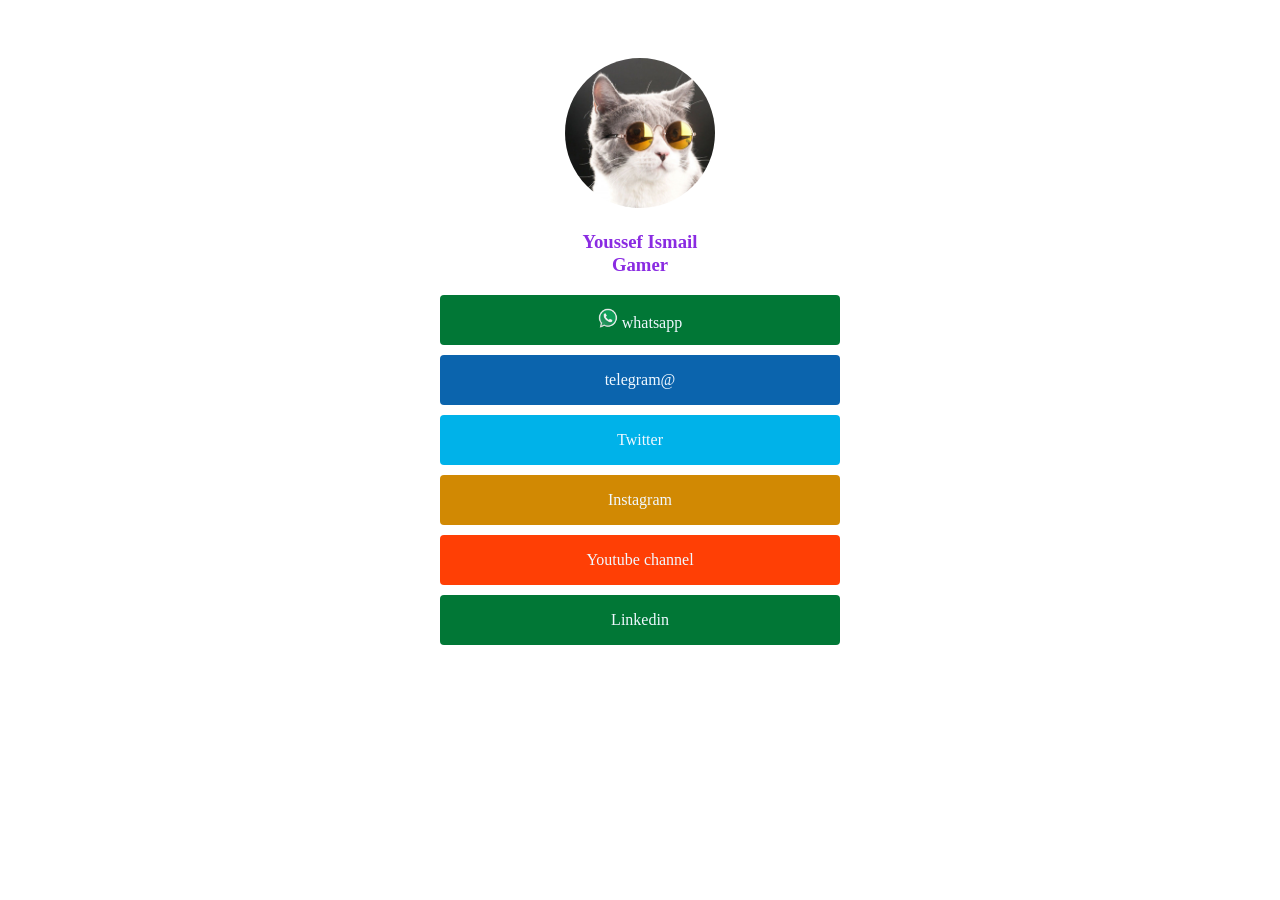
==== atividade 04.09.2025/index.html @ a72abdb2 "Add files via upload" ====
<!DOCTYPE html>
<html lang="en">
<head>
    <meta charset="UTF-8">
    <meta name="viewport" content="width=device-width, initial-scale=1.0">
    <title>Document</title>
    <link rel="stylesheet" href="estilo.css">
</head>
<body>
    <div class="tudo">
    <div class="fotos">
        <img class="imagem" src="gato.png" alt="">
    </div>
    <div class="nome">
        <h3>Youssef Ismail</h3>
        <h3 style="margin-top: -17px;">Gamer</h3>
    </div>
    <div class="itens">
        <div class="whats">
            <div class="inte">
            <img class="icon" style="width: 20px; height: 20px;" src="image.png" alt="">
            <a>whatsapp</a>
            </div>
        </div>
        <div class="tele">
            <a>telegram@</a>
        </div>
        <div class="twitter">
            <a>Twitter</a>
        </div>
        <div class="insta">
            <a>Instagram</a>
        </div>
        <div class="you">
            <a>Youtube channel</a>
        </div>
        <div class="link">
            <a>Linkedin</a>
        </div>
    </div>
    </div>
</body>
</html>
---- atividade 04.09.2025/estilo.css ----
.imagem{
margin-top: 50px;
width: 150px;
border-radius: 50%;
}
.tudo{
display: flex;
flex-direction: column;
width: 100%;
text-align: center;
}
.itens{
    display: flex;
    flex-direction: column;
    row-gap: 10px;
}
.whats{
    border-radius: 4px;
    width: 400px;
    align-content: center;
    height: 50px;
    background-color: rgb(1, 119, 54);
    color: aliceblue;
}
.tele{
    border-radius: 4px;
    width: 400px;
    align-content: center;
    align-items: center;
    height: 50px;
    background-color: rgb(11, 100, 173);
    color: aliceblue;
}
.twitter{
    border-radius: 4px;
    width: 400px;
    align-content: center;
    align-items: center;
    height: 50px;
    background-color: rgb(0, 178, 233);
    color: aliceblue;
}
.insta{
    border-radius: 4px;
    width: 400px;
    align-content: center;
    align-items: center;
    height: 50px;
    background-color: rgb(209, 137, 3);
    color: aliceblue;
}
.you{
    border-radius: 4px;
    width: 400px;
    align-content: center;
    align-items: center;
    height: 50px;
    background-color: rgb(255, 63, 5);
    color: aliceblue;
}
.link{
    border-radius: 4px;
    width: 400px;
    align-content: center;
    align-items: center;
    height: 50px;
    background-color: rgb(1, 119, 54);
    color: aliceblue;
}
.itens{
    align-items: center;
}
.nome{
    color: blueviolet;
    justify-content: center;
    align-items: center;
}
.inte{
    flex-direction: row;
    
}
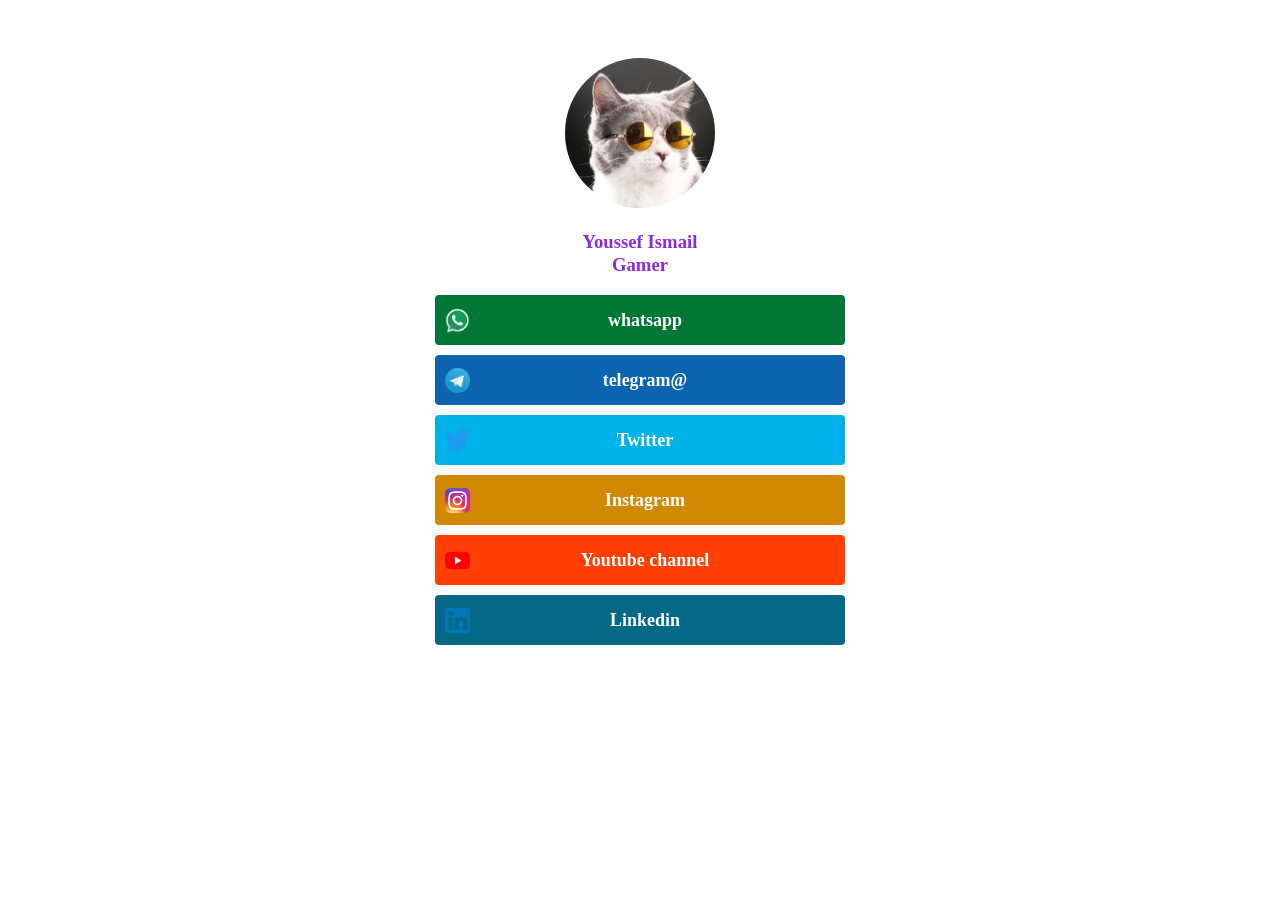
==== commit c6f033c2: "Add files via upload" ====
--- a/atividade 04.09.2025/index.html
+++ b/atividade 04.09.2025/index.html
@@ -8,36 +8,51 @@
 </head>
 <body>
     <div class="tudo">
-    <div class="fotos">
-        <img class="imagem" src="gato.png" alt="">
-    </div>
-    <div class="nome">
-        <h3>Youssef Ismail</h3>
-        <h3 style="margin-top: -17px;">Gamer</h3>
-    </div>
-    <div class="itens">
-        <div class="whats">
-            <div class="inte">
-            <img class="icon" style="width: 20px; height: 20px;" src="image.png" alt="">
-            <a>whatsapp</a>
+        <div class="fotos">
+            <img class="imagem" src="gato.png" alt="Profile Picture">
+        </div>
+        <div class="nome">
+            <h3>Youssef Ismail</h3>
+            <h3 style="margin-top: -17px;">Gamer</h3>
+        </div>
+        <div class="itens">
+            <div class="whats">
+                <div class="inte">
+                    <img class="icon" src="whats.png" alt="WhatsApp" />
+                    <div class="platform-name">whatsapp</div>
+                </div>
+            </div>
+            <div class="tele">
+                <div class="inte">
+                    <img class="icon" src="tele.png" alt="Telegram" />
+                    <div class="platform-name">telegram@</div>
+                </div>
+            </div>
+            <div class="twitter">
+                <div class="inte">
+                    <img class="icon" src="twi.png" alt="Twitter" />
+                    <div class="platform-name">Twitter</div>
+                </div>
+            </div>
+            <div class="insta">
+                <div class="inte">
+                    <img class="icon" src="insta.png" alt="Instagram" />
+                    <div class="platform-name">Instagram</div>
+                </div>
+            </div>
+            <div class="you">
+                <div class="inte">
+                    <img class="icon" src="you.png" alt="YouTube" />
+                    <div class="platform-name">Youtube channel</div>
+                </div>
+            </div>
+            <div class="link">
+                <div class="inte">
+                    <img class="icon" src="link.png" alt="LinkedIn" />
+                    <div class="platform-name">Linkedin</div>
+                </div>
             </div>
         </div>
-        <div class="tele">
-            <a>telegram@</a>
-        </div>
-        <div class="twitter">
-            <a>Twitter</a>
-        </div>
-        <div class="insta">
-            <a>Instagram</a>
-        </div>
-        <div class="you">
-            <a>Youtube channel</a>
-        </div>
-        <div class="link">
-            <a>Linkedin</a>
-        </div>
-    </div>
     </div>
 </body>
-</html>+</html>
--- a/atividade 04.09.2025/estilo.css
+++ b/atividade 04.09.2025/estilo.css
@@ -1,81 +1,80 @@
-.imagem{
-margin-top: 50px;
-width: 150px;
-border-radius: 50%;
+.imagem {
+    margin-top: 50px;
+    width: 150px;
+    border-radius: 50%;
 }
-.tudo{
-display: flex;
-flex-direction: column;
-width: 100%;
-text-align: center;
+
+.tudo {
+    display: flex;
+    flex-direction: column;
+    width: 100%;
+    text-align: center;
 }
-.itens{
+
+.itens {
     display: flex;
     flex-direction: column;
     row-gap: 10px;
+    align-items: center;
 }
-.whats{
+
+.whats, .tele, .twitter, .insta, .you, .link {
     border-radius: 4px;
     width: 400px;
-    align-content: center;
     height: 50px;
+    color: aliceblue;
+    display: flex;
+    align-items: center;
+    justify-content: center;
+    padding-left: 10px;
+    background-color: #f1f1f1;
+}
+
+.whats {
     background-color: rgb(1, 119, 54);
-    color: aliceblue;
 }
-.tele{
-    border-radius: 4px;
-    width: 400px;
-    align-content: center;
+
+.tele {
+    background-color: rgb(11, 100, 173);
+}
+
+.twitter {
+    background-color: rgb(0, 178, 233);
+}
+
+.insta {
+    background-color: rgb(209, 137, 3);
+}
+
+.you {
+    background-color: rgb(255, 63, 5);
+}
+
+.link {
+    background-color: rgb(4, 104, 134);
+}
+
+.nome {
+    color: blueviolet;
+}
+
+.inte {
+    display: flex;
     align-items: center;
-    height: 50px;
-    background-color: rgb(11, 100, 173);
-    color: aliceblue;
+    justify-content: flex-start;
+    width: 100%;
 }
-.twitter{
-    border-radius: 4px;
-    width: 400px;
-    align-content: center;
-    align-items: center;
-    height: 50px;
-    background-color: rgb(0, 178, 233);
-    color: aliceblue;
+
+.icon {
+    width: 25px;
+    height: 25px;
+    margin-right: -25px; /* Espaço entre o ícone e o nome */
 }
-.insta{
-    border-radius: 4px;
-    width: 400px;
-    align-content: center;
-    align-items: center;
-    height: 50px;
-    background-color: rgb(209, 137, 3);
-    color: aliceblue;
+
+.platform-name {
+    font-size: 18px;
+    font-weight: bold;
+    color: white;
+    text-align: center;
+    flex-grow: 1; /* Faz o texto se expandir para ocupar o espaço restante */
 }
-.you{
-    border-radius: 4px;
-    width: 400px;
-    align-content: center;
-    align-items: center;
-    height: 50px;
-    background-color: rgb(255, 63, 5);
-    color: aliceblue;
-}
-.link{
-    border-radius: 4px;
-    width: 400px;
-    align-content: center;
-    align-items: center;
-    height: 50px;
-    background-color: rgb(1, 119, 54);
-    color: aliceblue;
-}
-.itens{
-    align-items: center;
-}
-.nome{
-    color: blueviolet;
-    justify-content: center;
-    align-items: center;
-}
-.inte{
-    flex-direction: row;
-    
-}
